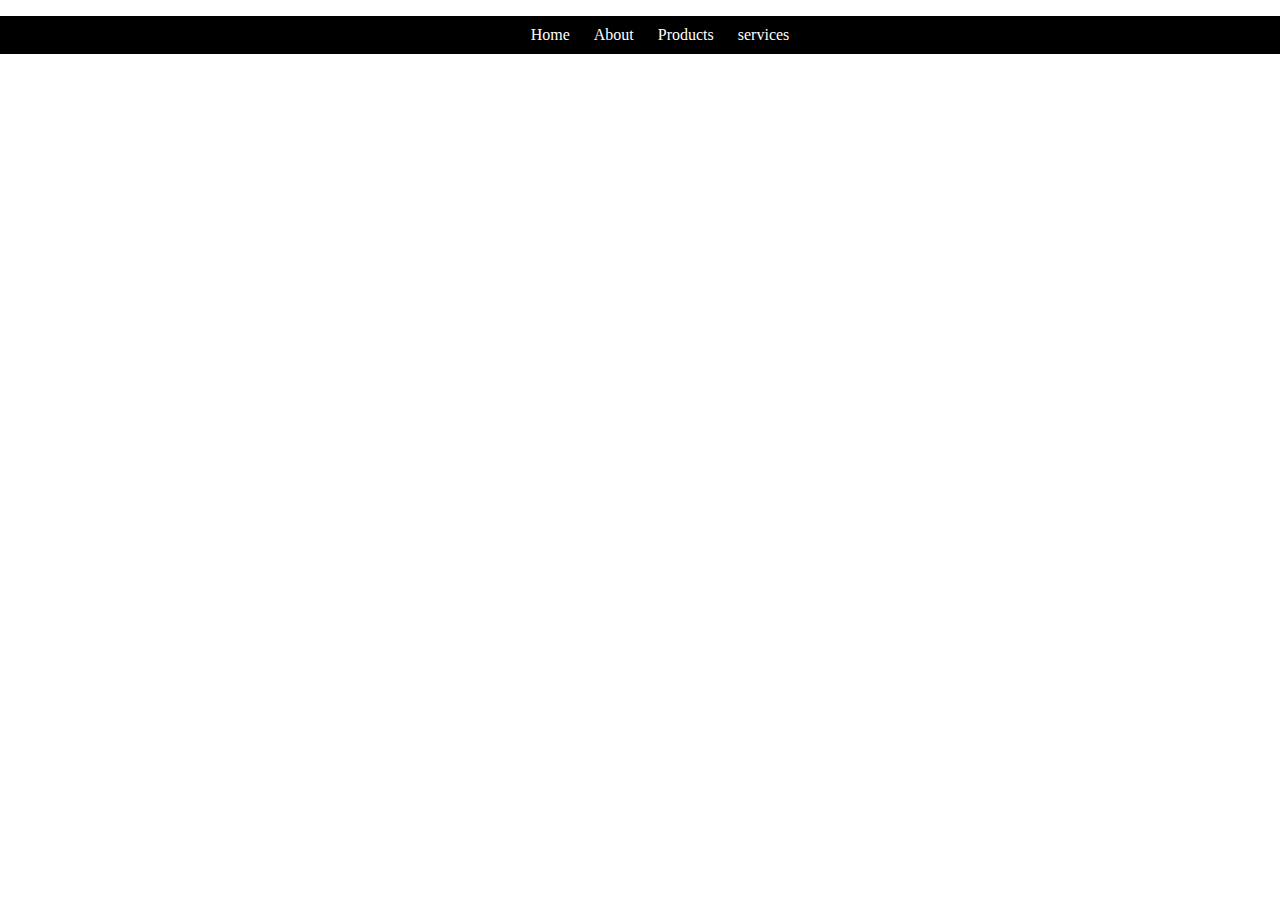
==== demonav.html @ f4692cf4 "push" ====
<!DOCTYPE html>
<html>
<head>
	<meta name="viewport" content="width=device-width, initial-scale=1.0">
	<link rel="stylesheet" href="https://cdnjs.cloudflare.com/ajax/libs/font-awesome/4.7.0/css/font-awesome.min.css">
<style>
* 
{
	font-family: Arial Narrow;
}
html,body
	{
	padding: 0;
	margin: 0;
	}
.navbar
	{
		background-color: black;
		list-style-type: none;
		text-align: center;
	}
.navbar .list .item  
	{
		display: inline-block;
		margin: 10px;

	}
.navbar .list .item a
	{
		color: white;
		text-decoration: none;
	}	

</style>
</head>
<body>

<section class="navbar">
		<ul class="list">
			<li class="item"><a class="active" href="#home">Home</a></li>
			<li class="item"><a href="#about">About</a></li>
			<li class="item"><a href="#products">Products</a></li>
			<li class="item"><a href="#services">services</a></li>
			
		</ul>
	</section>

</body>
</html>
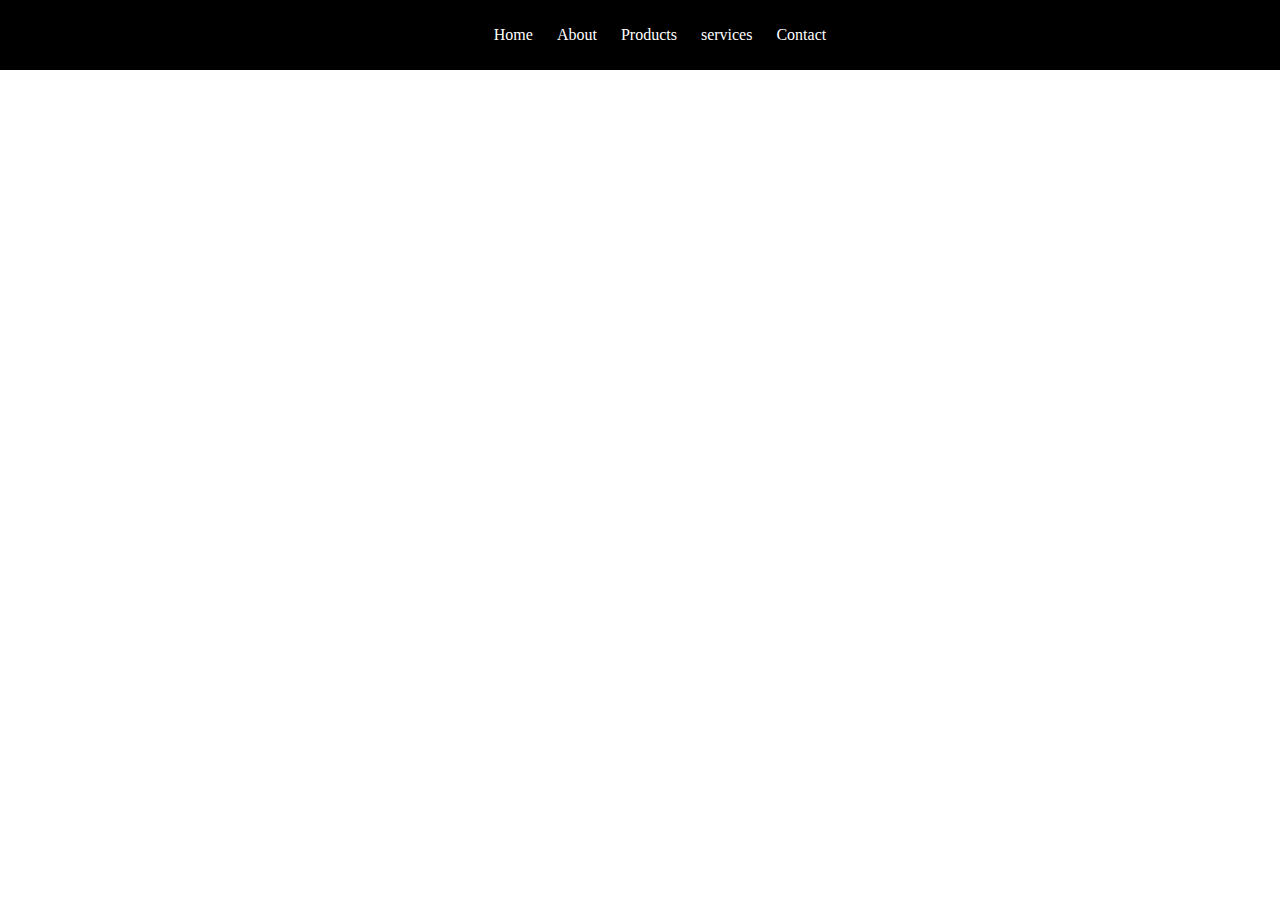
==== commit df61044d: "final" ====
--- a/demonav.html
+++ b/demonav.html
@@ -15,9 +15,12 @@
 	}
 .navbar
 	{
+		display: flex;
+		flex-wrap: wrap;
+		justify-content: center;
 		background-color: black;
 		list-style-type: none;
-		text-align: center;
+		
 	}
 .navbar .list .item  
 	{
@@ -41,6 +44,7 @@
 			<li class="item"><a href="#about">About</a></li>
 			<li class="item"><a href="#products">Products</a></li>
 			<li class="item"><a href="#services">services</a></li>
+			<li class="item"><a href="#services">Contact</a></li>
 			
 		</ul>
 	</section>
